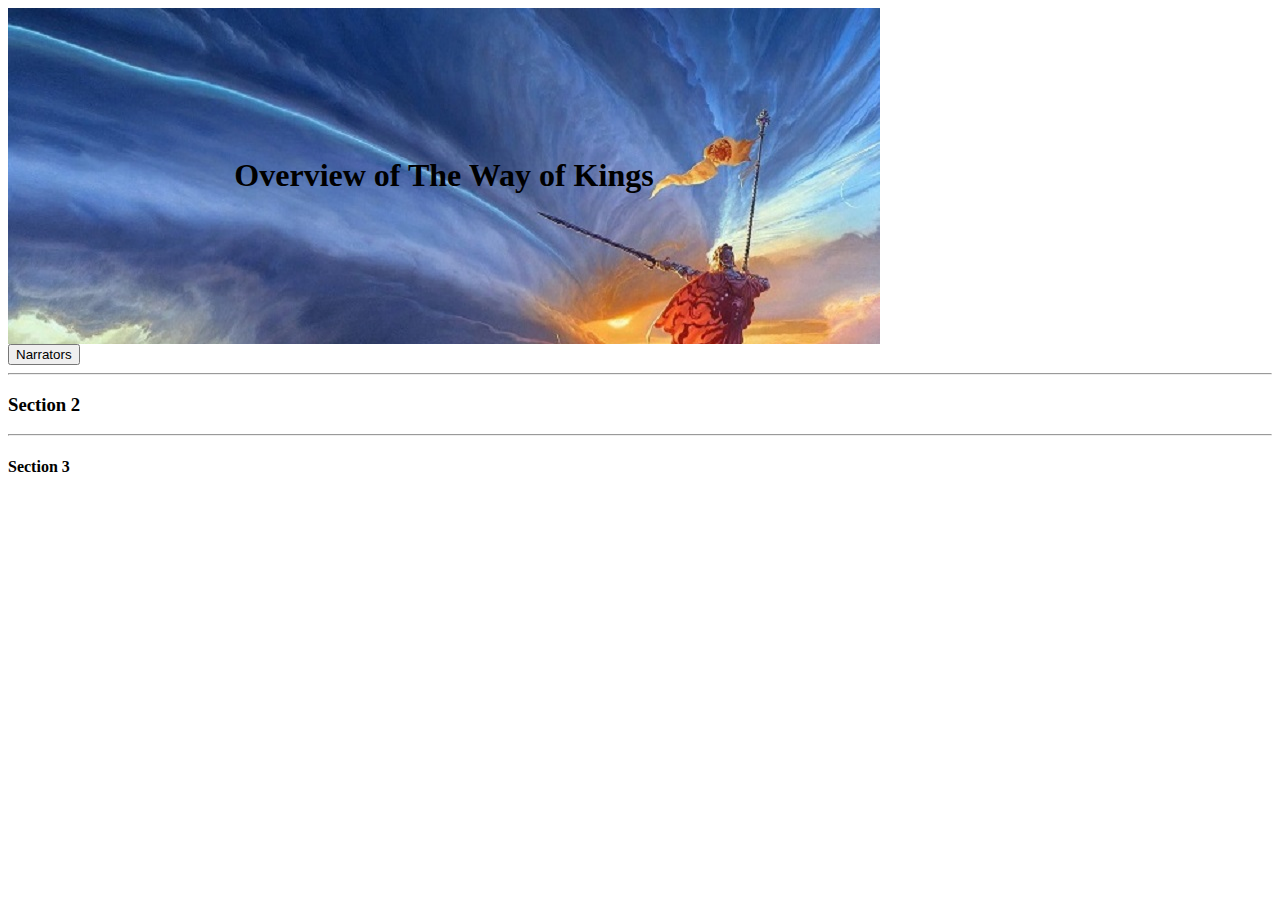
==== index.html @ 0af3e86e "additions" ====
<!DOCTYPE html>
<html>
<head>
  <title>Unit 2 Starter Code, Option 3</title>
  <link href="style.css" rel="stylesheet" type="text/css" />
</head>

<body>
  <!-- The code below uses a header tag. This is the black section on the page where the title of the page is displayed. -->
  <header>
    <h1>Overview of The Way of Kings</h1>
  </header>
  <button >Narrators</button>
  <hr> <!-- The hr tag creates that line you see between sections -->
  <div class="section">
    <h3>Section 2</h3>
    <!-- Add text, images, and links for section 2 below. -->

  </div>
  <hr>
  <div class="section">
    <h4>Section 3</h4>
    <!-- Add text, images, and links for section 3 below. -->

  </div>

</body>

</html>
---- style.css ----
/* The code below makes the background of the header black and the font color of the title white. Change this to match what you want for your website. */
header {
    width: 840px;
    background-image: url(Shattered_Plains.jpg);
    padding: 128px 16px;
    text-align: center;
}

h2{
    font-size: 30px;
}

.Kaladin {
    width: 100px;
}
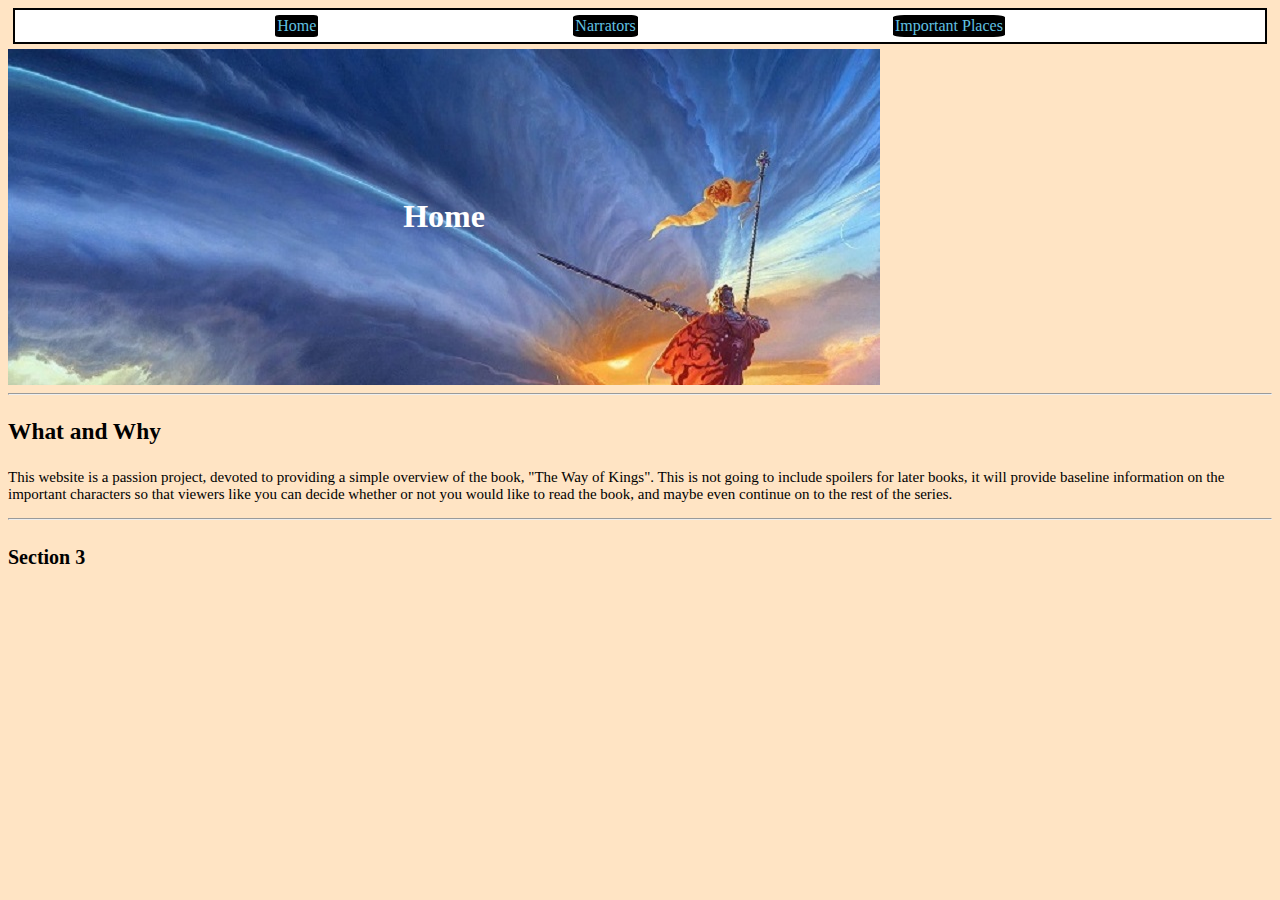
==== commit 78c893c8: "." ====
--- a/index.html
+++ b/index.html
@@ -7,15 +7,23 @@
 
 <body>
   <!-- The code below uses a header tag. This is the black section on the page where the title of the page is displayed. -->
+  <div class="navbar">
+    <a class="button" href="index.html">Home</a>
+    <a class="button" href="Narrators.html">Narrators</a>
+    <a class="button" href="Locations.html">Important Places</a>
+  </div>
   <header>
-    <h1>Overview of The Way of Kings</h1>
+    <h1>Home</h1>
   </header>
-  <button >Narrators</button>
+  
+
   <hr> <!-- The hr tag creates that line you see between sections -->
+
   <div class="section">
-    <h3>Section 2</h3>
+    <h3>What and Why</h3>
     <!-- Add text, images, and links for section 2 below. -->
-
+      <p class="about-paragraph">This website is a passion project, devoted to providing a simple overview of the book, "The Way of Kings". This is not going to include spoilers for later books, it will provide baseline 
+        information on the important characters so that viewers like you can decide whether or not you would like to read the book, and maybe even continue on to the rest of the series.</p>
   </div>
   <hr>
   <div class="section">
--- a/style.css
+++ b/style.css
@@ -1,15 +1,47 @@
 /* The code below makes the background of the header black and the font color of the title white. Change this to match what you want for your website. */
 header {
     width: 840px;
-    background-image: url(Shattered_Plains.jpg);
+    background-image:url(Shattered_Plains.jpg);
     padding: 128px 16px;
     text-align: center;
+    border: 2px black;
+    color: white;
 }
 
-h2{
-    font-size: 30px;
+.section{
+    font-size: 20px;
+}
+
+body{
+    background-color:bisque
+}
+
+.navbar{
+    margin: 5px;
+    padding: 5px;
+    border: 2px solid black;
+    background: white;
+    display: flex;
+    justify-content: space-evenly;
 }
 
 .Kaladin {
-    width: 100px;
+    width: 150px;
+}
+
+.button{
+    border: 2px solid black;
+    border-radius: 10%;
+    text-decoration: none;
+    background-color: black;
+    color: #60c1e2;
+}
+
+.button:hover{
+    background-color: #383838;
+    border: 2px solid #383838;
+}
+
+.about-paragraph{
+    font-size: 15px;
 }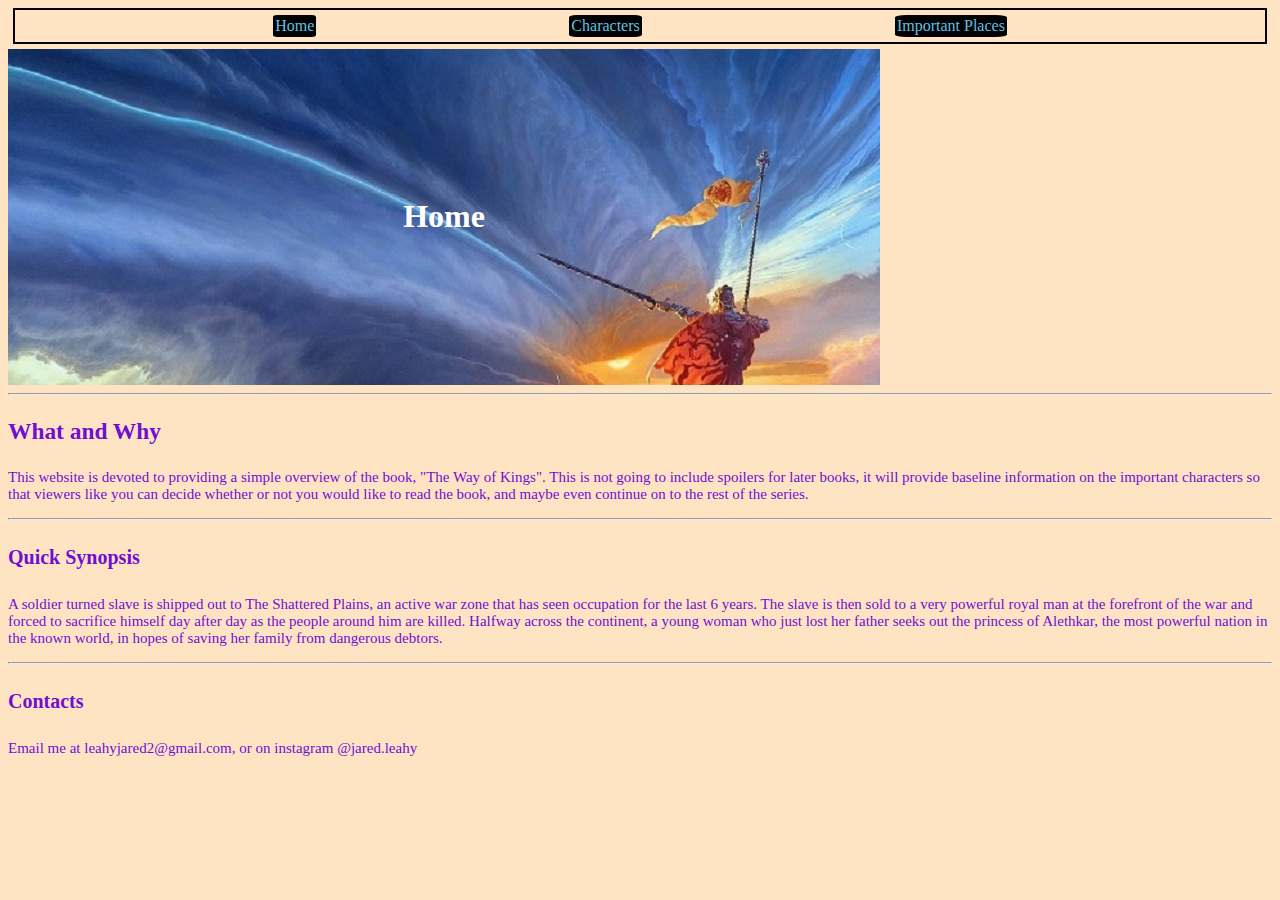
==== commit 800e69d1: "completed pages" ====
--- a/index.html
+++ b/index.html
@@ -9,11 +9,11 @@
   <!-- The code below uses a header tag. This is the black section on the page where the title of the page is displayed. -->
   <div class="navbar">
     <a class="button" href="index.html">Home</a>
-    <a class="button" href="Narrators.html">Narrators</a>
+    <a class="button" href="Characters.html">Characters</a>
     <a class="button" href="Locations.html">Important Places</a>
   </div>
   <header>
-    <h1>Home</h1>
+    <h1 alt="Image of The Way of Kings cover art">Home</h1>
   </header>
   
 
@@ -22,14 +22,20 @@
   <div class="section">
     <h3>What and Why</h3>
     <!-- Add text, images, and links for section 2 below. -->
-      <p class="about-paragraph">This website is a passion project, devoted to providing a simple overview of the book, "The Way of Kings". This is not going to include spoilers for later books, it will provide baseline 
+      <p class="paragraph">This website is devoted to providing a simple overview of the book, "The Way of Kings". This is not going to include spoilers for later books, it will provide baseline 
         information on the important characters so that viewers like you can decide whether or not you would like to read the book, and maybe even continue on to the rest of the series.</p>
   </div>
   <hr>
   <div class="section">
-    <h4>Section 3</h4>
+    <h4>Quick Synopsis</h4>
     <!-- Add text, images, and links for section 3 below. -->
-
+    <p class="paragraph">A soldier turned slave is shipped out to The Shattered Plains, an active war zone that has seen occupation for the last 6 years. The slave is then sold to a very powerful royal man at the forefront of the war and forced to sacrifice himself day after day as the people around him are killed. 
+      Halfway across the continent, a young woman who just lost her father seeks out the princess of Alethkar, the most powerful nation in the known world, in hopes of saving her family from dangerous debtors.</p>
+  </div>
+  <hr>
+  <div class="section">
+    <h4>Contacts</h4>
+    <p class="paragraph">Email me at leahyjared2@gmail.com, or on instagram @jared.leahy</p>
   </div>
 
 </body>
--- a/style.css
+++ b/style.css
@@ -10,6 +10,7 @@
 
 .section{
     font-size: 20px;
+    color: #700fd2;
 }
 
 body{
@@ -20,13 +21,14 @@
     margin: 5px;
     padding: 5px;
     border: 2px solid black;
-    background: white;
+    background: bisque;
     display: flex;
     justify-content: space-evenly;
 }
 
-.Kaladin {
+.portrait {
     width: 150px;
+    height: 150px;
 }
 
 .button{
@@ -42,6 +44,18 @@
     border: 2px solid #383838;
 }
 
-.about-paragraph{
+.paragraph{
     font-size: 15px;
+}
+
+.narrators{
+    display: flex;
+    justify-content: space-between;
+}
+
+.landscapes{
+    display: flex;
+    justify-content: space-between;
+    width: 200px;
+    height: 110px;
 }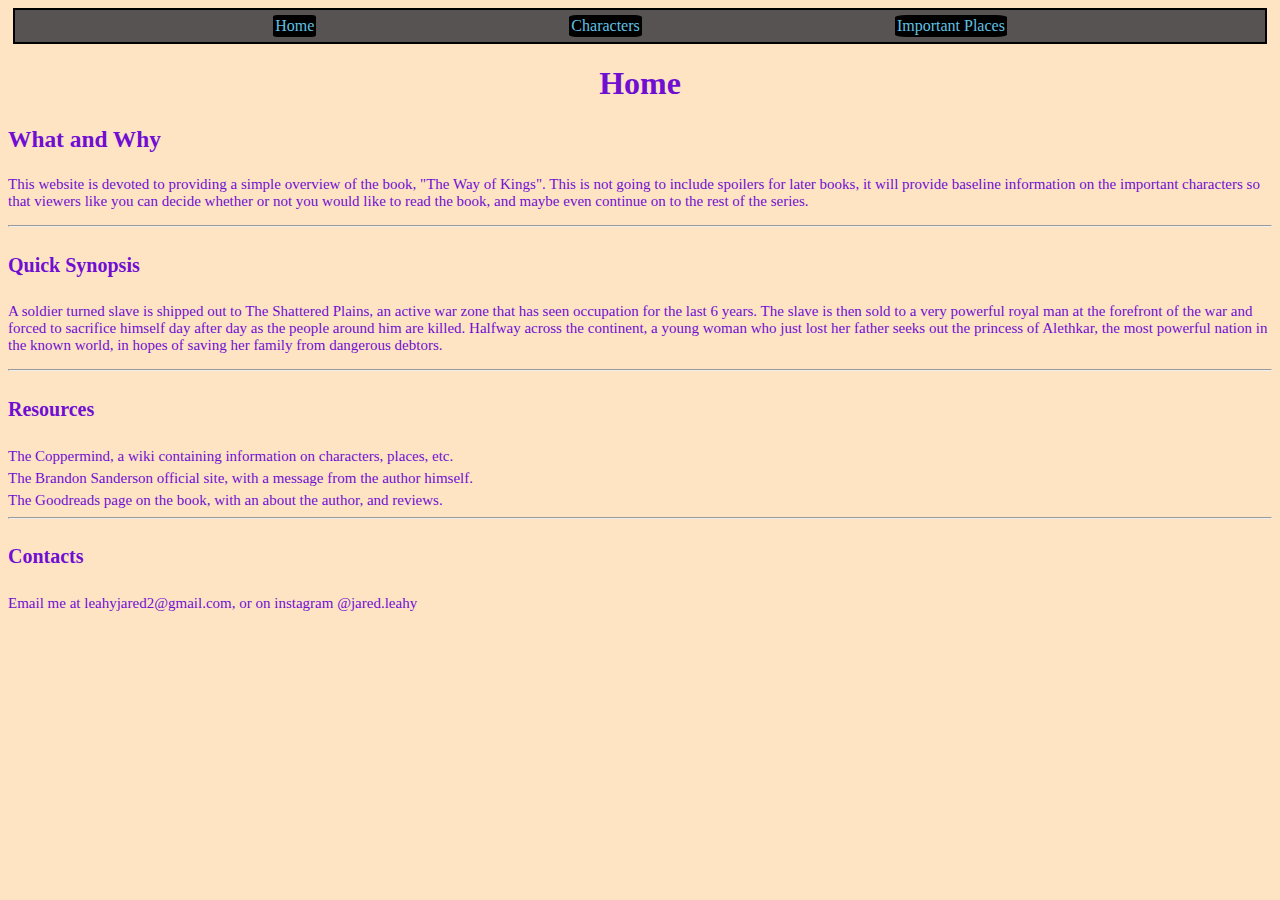
==== commit 08af75a0: "modified" ====
--- a/index.html
+++ b/index.html
@@ -1,12 +1,11 @@
 <!DOCTYPE html>
 <html>
 <head>
-  <title>Unit 2 Starter Code, Option 3</title>
+  <title>JKleahy The Way of Kings Overview</title>
   <link href="style.css" rel="stylesheet" type="text/css" />
 </head>
 
 <body>
-  <!-- The code below uses a header tag. This is the black section on the page where the title of the page is displayed. -->
   <div class="navbar">
     <a class="button" href="index.html">Home</a>
     <a class="button" href="Characters.html">Characters</a>
@@ -15,27 +14,29 @@
   <header>
     <h1 alt="Image of The Way of Kings cover art">Home</h1>
   </header>
-  
-
-  <hr> <!-- The hr tag creates that line you see between sections -->
 
   <div class="section">
     <h3>What and Why</h3>
-    <!-- Add text, images, and links for section 2 below. -->
-      <p class="paragraph">This website is devoted to providing a simple overview of the book, "The Way of Kings". This is not going to include spoilers for later books, it will provide baseline 
+        <p class="paragraph">This website is devoted to providing a simple overview of the book, "The Way of Kings". This is not going to include spoilers for later books, it will provide baseline 
         information on the important characters so that viewers like you can decide whether or not you would like to read the book, and maybe even continue on to the rest of the series.</p>
   </div>
   <hr>
   <div class="section">
     <h4>Quick Synopsis</h4>
-    <!-- Add text, images, and links for section 3 below. -->
-    <p class="paragraph">A soldier turned slave is shipped out to The Shattered Plains, an active war zone that has seen occupation for the last 6 years. The slave is then sold to a very powerful royal man at the forefront of the war and forced to sacrifice himself day after day as the people around him are killed. 
+      <p class="paragraph">A soldier turned slave is shipped out to The Shattered Plains, an active war zone that has seen occupation for the last 6 years. The slave is then sold to a very powerful royal man at the forefront of the war and forced to sacrifice himself day after day as the people around him are killed. 
       Halfway across the continent, a young woman who just lost her father seeks out the princess of Alethkar, the most powerful nation in the known world, in hopes of saving her family from dangerous debtors.</p>
   </div>
   <hr>
   <div class="section">
+    <h4>Resources</h4>
+      <a class="link" href="https://coppermind.net/wiki/Coppermind:Welcome">The Coppermind, a wiki containing information on characters, places, etc.</a>
+      <a class="link" href="https://www.brandonsanderson.com/the-stormlight-archive-series/">The Brandon Sanderson official site, with a message from the author himself.</a>
+      <a class="link" href="https://www.goodreads.com/book/show/7235533-the-way-of-kings">The Goodreads page on the book, with an about the author, and reviews.</a>
+  </div>
+  <hr>
+  <div class="section">
     <h4>Contacts</h4>
-    <p class="paragraph">Email me at leahyjared2@gmail.com, or on instagram @jared.leahy</p>
+      <p class="paragraph">Email me at leahyjared2@gmail.com, or on instagram @jared.leahy</p>
   </div>
 
 </body>
--- a/style.css
+++ b/style.css
@@ -1,11 +1,12 @@
-/* The code below makes the background of the header black and the font color of the title white. Change this to match what you want for your website. */
 header {
-    width: 840px;
-    background-image:url(Shattered_Plains.jpg);
-    padding: 128px 16px;
     text-align: center;
     border: 2px black;
-    color: white;
+    
+}
+
+h1{
+    text-align: center;
+    color: #700fd2;
 }
 
 .section{
@@ -21,14 +22,14 @@
     margin: 5px;
     padding: 5px;
     border: 2px solid black;
-    background: bisque;
+    background: #575353;
     display: flex;
     justify-content: space-evenly;
 }
 
 .portrait {
-    width: 150px;
-    height: 150px;
+    width: 130px;
+    height: 170px;
 }
 
 .button{
@@ -49,13 +50,25 @@
 }
 
 .narrators{
-    display: flex;
-    justify-content: space-between;
+    color: #700fd2;
 }
 
+.images{
+    width: 250px;
+}
 .landscapes{
-    display: flex;
-    justify-content: space-between;
-    width: 200px;
-    height: 110px;
+    color: #700fd2;
+}
+
+.link{
+    text-decoration: none;
+    color: #700fd2;
+    font-size: 15px;
+    display: list-item;
+    margin-bottom: 5px;
+}
+
+.link:hover{
+    background-color: white;
+    border:2px solid white;
 }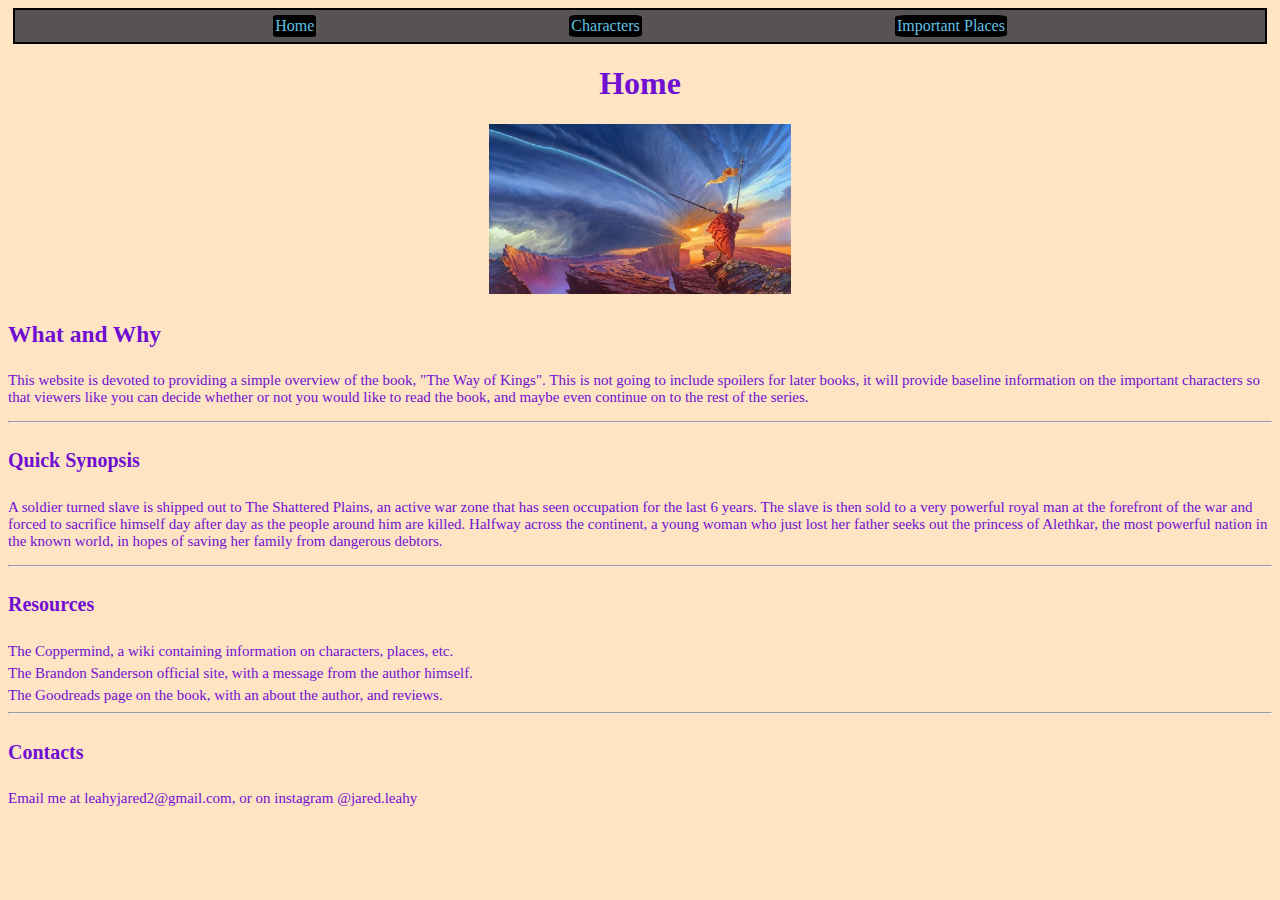
==== commit 7222a9ac: "modified" ====
--- a/index.html
+++ b/index.html
@@ -12,7 +12,8 @@
     <a class="button" href="Locations.html">Important Places</a>
   </div>
   <header>
-    <h1 alt="Image of The Way of Kings cover art">Home</h1>
+    <h1>Home</h1>
+    <img alt="The Shattered Plains" class="landscapes" src="Shattered_Plains.jpg">
   </header>
 
   <div class="section">
--- a/style.css
+++ b/style.css
@@ -71,4 +71,10 @@
 .link:hover{
     background-color: white;
     border:2px solid white;
+}
+
+.landscapes{
+    width: 350spx;
+    height: 170px;
+    justify-content: center;
 }